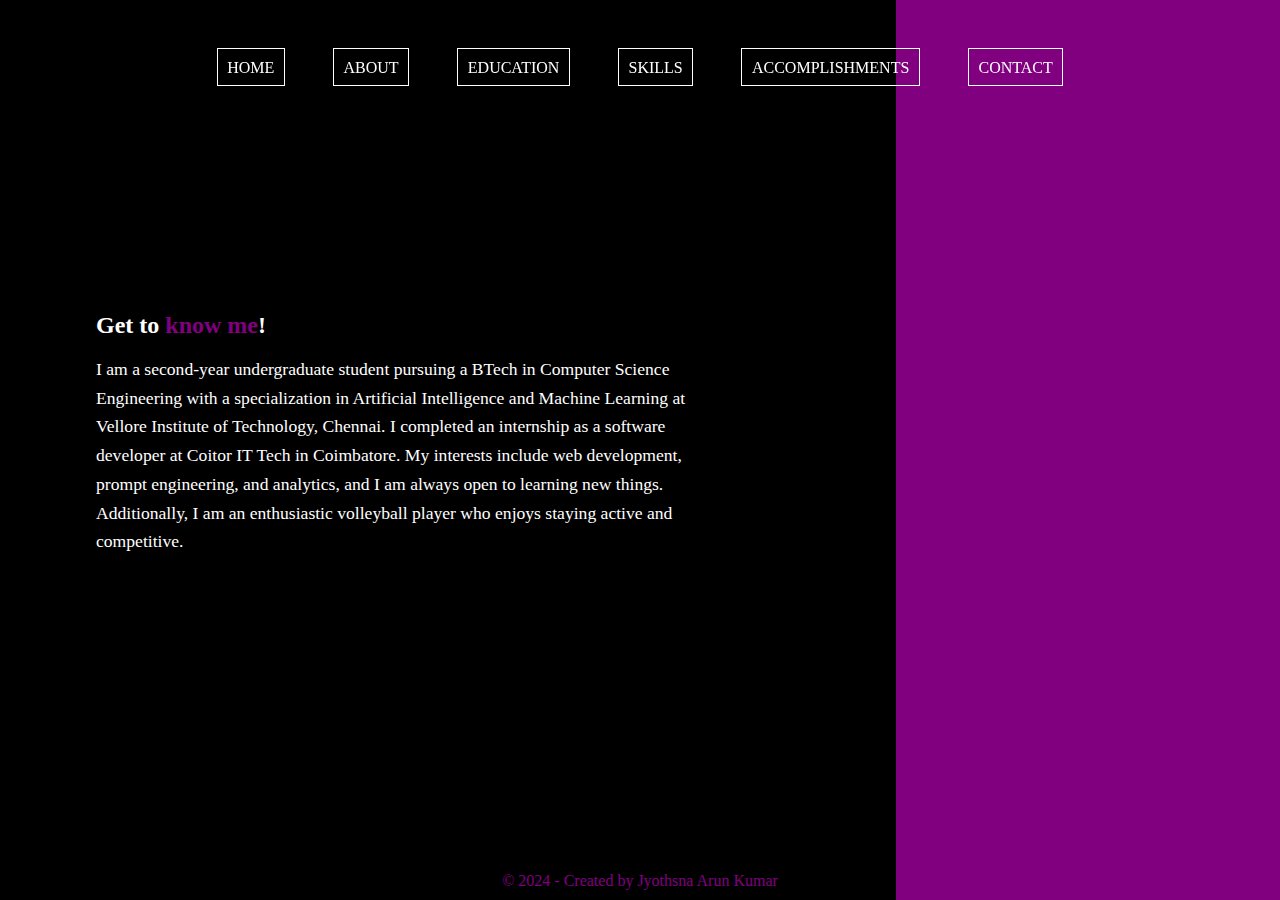
==== aboutme.html @ 7406aa70 "Add files via upload" ====
<!DOCTYPE html>
<html lang="en">
<head>
    <meta charset="UTF-8">
    <meta name="viewport" content="width=device-width, initial-scale=1.0">
    <title>About Me - Jyothsna Arun Kumar</title>
    <link rel="icon" href="favicon.png" type="image/x-icon">
    <link rel="stylesheet" href="style.css">
    <link rel="stylesheet" href="https://cdnjs.cloudflare.com/ajax/libs/font-awesome/6.5.1/css/all.min.css" integrity="sha512-DTOQO9RWCH3ppGqcWaEA1BIZOC6xxalwEsw9c2QQeAIftl+Vegovlnee1c9QX4TctnWMn13TZye+giMm8e2LwA==" crossorigin="anonymous" referrerpolicy="no-referrer" />
</head>
<body>
    <!-- navigation bar -->
    <div class="portfolio-container">
        <ul class="navlist">
            <li><a href="index.html">Home</a></li>
            <li><a href="aboutme.html">About</a></li>
            <li><a href="education.html">Education</a></li>
            <li><a href="skills.html">Skills</a></li>
            <li><a href="projects.html">Accomplishments</a></li>
            <li><a href="contact.html">Contact</a></li>
        </ul>
        <div class="left-container">
            <div class="icons">
                <a href="https://www.instagram.com/jyothsna_0111" target="_blank"><i class="fa-brands fa-instagram"></i></a>
                <a href="https://www.linkedin.com/in/jyothsna-arun-kumar-8b8528310/" target="_blank"><i class="fa-brands fa-linkedin"></i></a>
                <a href="https://github.com/jyothsna-arun" target="_blank"><i class="fa-brands fa-github"></i></a>
            </div>
            <div class="content">
                <h2 class="intro1">Get to <span>know me</span>!</h2>
                <p class="detail1">I am a second-year undergraduate student pursuing a BTech in Computer Science Engineering with a specialization in Artificial Intelligence and Machine Learning at Vellore Institute of Technology, Chennai. I completed an internship as a software developer at Coitor IT Tech in Coimbatore. My interests include web development, prompt engineering, and analytics, and I am always open to learning new things. Additionally, I am an enthusiastic volleyball player who enjoys staying active and competitive.</p>
            </div>
        </div>
        <div class="right-container"></div>
        <div class="rectangle"></div>
    </div>
    <footer>
        <center><p>&copy; 2024 - Created by Jyothsna Arun Kumar</p></center>
    </footer>
</body>
</html>
---- style.css ----
*{
    margin:0;
    padding:0;
    box-sizing:border-box;
}
footer {
    
    color: purple;
    color:linear-gradient(90deg purple,0% black ,100%)
    text-align: center;
    padding: 10px 0;
    position: absolute;
    bottom: 0;
    width: 100%;
}
.portfolio-container{
   min-height:100vh;
   width:100%;
   display:flex;
}
.navlist{
    display:flex;
    gap:3rem;
    height:15vh;
    width:100%;
    justify-content:center;
    align-items:center;
    position:fixed;
}
.navlist li{
    list-style:none;
}
.navlist li a{
    text-decoration:none;
    text-transform:uppercase;
    font-size:1rem;
    color:white;
    border:.1rem solid white;
    padding:.6rem .6rem;
    cursor:pointer;
    transition:.5s ease;
}
.left-container,.right-container{
    height:100vh;
    display:flex;
    align-items:center;
}
.left-container{
    background-color: black;
    width:70%;
    padding-left:3rem;
}
.right-container{
    background-color: purple;
    width:30%
}
.icons .fa-brands{
    color:white;
    font-size:1.3rem;
    cursor:pointer;
    transition:.5s ease;
}
.icons{
    display:flex;
    flex-direction: column;
    justify-content: center;
    align-items:center;
    gap:2rem;
}
.content{
    color:white;
    margin-left: 3rem;
    animation: fadeIN forwards 1s;
}
.content .intro {
    font-size:1.5rem;
    margin:1rem 0 1rem 0;
}
.content .intro span{
    color:purple
} 
.content h1{
    font-size:4rem;
    color:purple;
}
.content .detail{
    font-size:1.1rem;
    color:white;
    max-width:40rem;
    margin:1rem 0 3rem 0;
    line-height:1.8rem;
}
.foot{
    color:white;
}
.navlist li a:hover{
    background: transparent;
    color:burlywood;
}
.icons .fa-brands:hover{
    background: transparent;
    color:purple;
}
.design .circle{
    aspect-ratio: 1;
    position:absolute;
    border-radius:50%;
    top:50%;
    left:70%;
    transform: translate(-50%,-50%);
}
.circle:nth-child(1){
    background:linear-gradient(90deg, #ff00ff 0%, black 100%);
    width:32rem;
}
.circle:nth-child(2){
   width:24rem;
   background-image:url("jyo.jpeg");
   background-size:100%;
   background-repeat:no-repeat;
}
.content .intro1 {
    font-size:1.5rem;
    margin:1rem 0 1rem 0;
}
.content .intro1 span{
    color:purple
} 
.content h2{
    font-size:4rem;
    color:white;
}
.content .detail1{
    font-size:1.1rem;
    color:white;
    max-width:40rem;
    margin:1rem 0 3rem 0;
    line-height:1.8rem;
    
}
.rectangle {
    width: 400px; 
    height: 200px; 
    background-image:url(wee.jpg);
    background-size:100%;
    position: absolute; 
    top: 50%; 
    left: 85%; 
    transform: translate(-50%, -50%); 
}
.content .intro2 {
    font-size:2rem;
    margin:1rem 0 1rem 0;
}
.content .intro2 span{
    color:purple
} 

.content .detail2{
    font-size:1.1rem;
    color:white;
    max-width:20rem;
    margin:1rem 0 2rem 0;
    line-height:1.5rem;
    
}
.rectangle1{
    width: 400px; 
    height: 200px; 
    background-image:url(edu.jpeg);
    background-size:100%;
    position: absolute; 
    top: 50%; 
    left: 85%; 
    transform: translate(-50%, -50%); 
}
 .content4 .intro3 {
    font-size:2rem;
    margin:1rem 0 1rem 0;
    color:white;
    animation: fadeIN forwards 1s
}
.content4 .intro3 span{
    color:purple;
} 
.content4 {
   margin:28rem;
  
} */
.box{
    width: 400px; 
   
    box-shadow:0 0 20px 0 purple;
    top: 50%; 
    left: 50%; 
    transform: translate(-50%, -50%);
    position:absolute;
}
form{
    margin:20px;
    animation: fadeIN forwards 1s
}
.j1,.j2,.j3{
    width:400px;
    height:40px;
    margin-top:20px;
    padding-left:10px;
    padding-right:10px;
    border:1px solid #777;
    border-radius:14px;
    outline-color: purple;
}
.j3{
    height:150px;
    padding-top:10px;
}
.btn{
    border-radius:20px;
    color:white;
    margin-top:18px;
    padding:10px;
    background-color:purple;
    font-size:12px;
    border:none;
    cursor:pointer;

}
.btn:hover{
    background-color:violet;
}
.skills-column ul li:hover{
    background: transparent;
    color:blueviolet;
}
.navlist li a:hover{
    background: transparent;
    color:blueviolet;
}

@keyframes fadeIN {
    0%{
        opacity: 0;
    }
    100%{
        opacity: 1;
    }
}
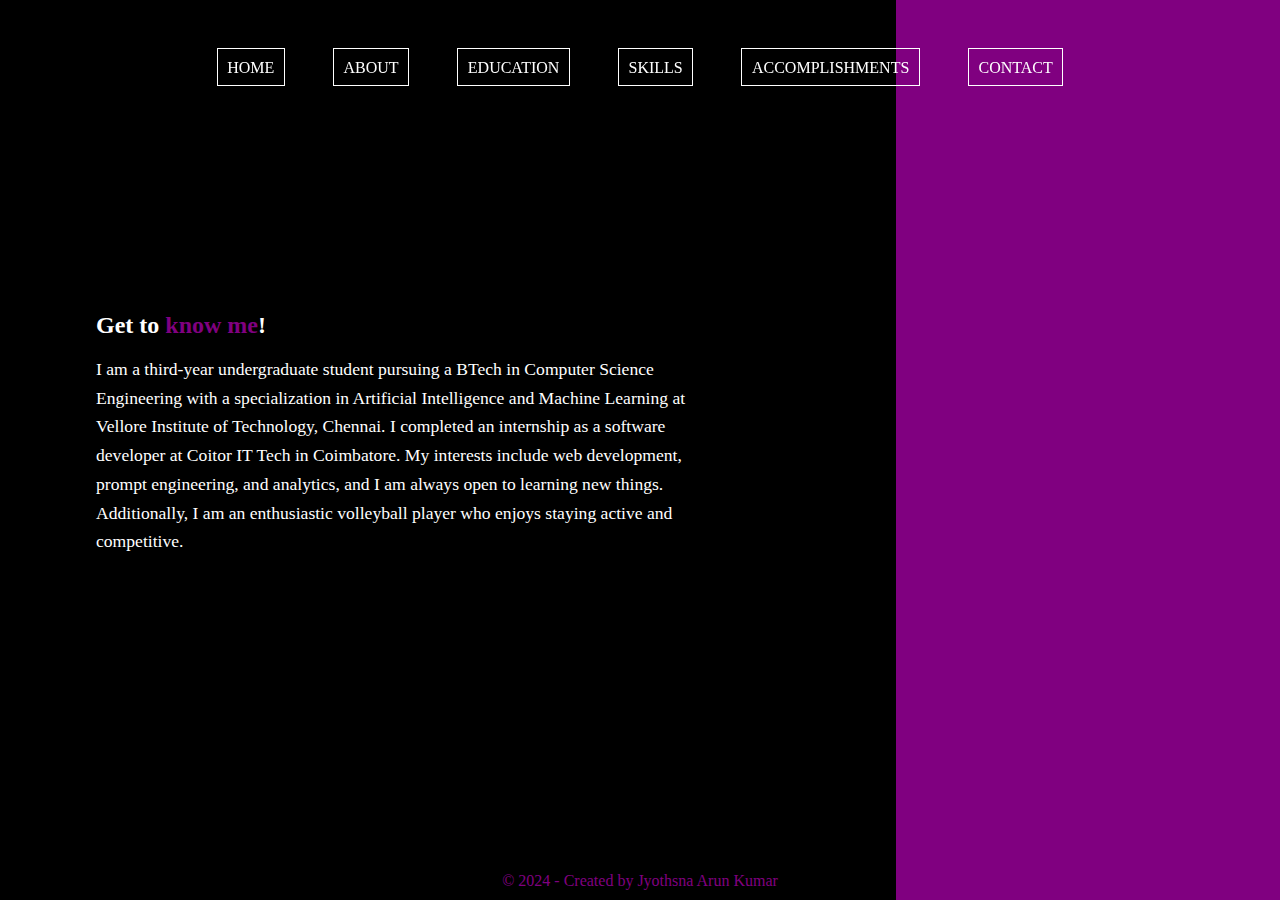
==== commit 7f40febf: "Update aboutme.html" ====
--- a/aboutme.html
+++ b/aboutme.html
@@ -27,7 +27,7 @@
             </div>
             <div class="content">
                 <h2 class="intro1">Get to <span>know me</span>!</h2>
-                <p class="detail1">I am a second-year undergraduate student pursuing a BTech in Computer Science Engineering with a specialization in Artificial Intelligence and Machine Learning at Vellore Institute of Technology, Chennai. I completed an internship as a software developer at Coitor IT Tech in Coimbatore. My interests include web development, prompt engineering, and analytics, and I am always open to learning new things. Additionally, I am an enthusiastic volleyball player who enjoys staying active and competitive.</p>
+                <p class="detail1">I am a third-year undergraduate student pursuing a BTech in Computer Science Engineering with a specialization in Artificial Intelligence and Machine Learning at Vellore Institute of Technology, Chennai. I completed an internship as a software developer at Coitor IT Tech in Coimbatore. My interests include web development, prompt engineering, and analytics, and I am always open to learning new things. Additionally, I am an enthusiastic volleyball player who enjoys staying active and competitive.</p>
             </div>
         </div>
         <div class="right-container"></div>
